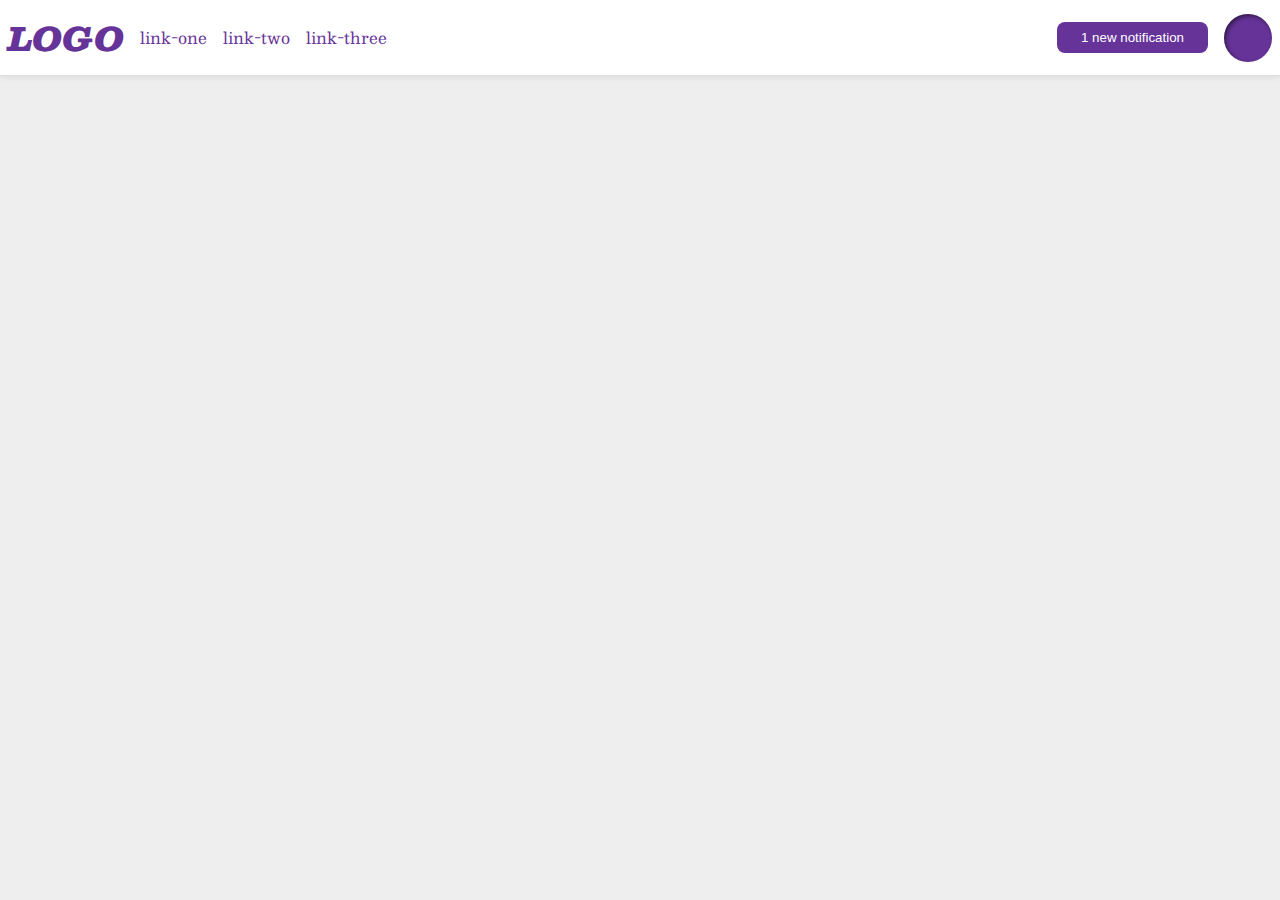
==== flex/03-flex-header-2/index.html @ ef18774e "Finaliza exercício" ====
<!DOCTYPE html>
<html lang="en">
  <head>
    <meta charset="UTF-8">
    <meta http-equiv="X-UA-Compatible" content="IE=edge">
    <meta name="viewport" content="width=device-width, initial-scale=1.0">
    <title>Flex Header 2</title>
    <link rel="stylesheet" href="style.css">
  </head>
  <body>
    <div class="header">
      <div class="logo">
        LOGO
      </div>
      <ul class="links">
        <li><a href="google.com">link-one</a></li>
        <li><a href="google.com">link-two</a></li>
        <li><a href="google.com">link-three</a></li>
      </ul>
      <div class="right-side">
        <button class="notifications">
          1 new notification
        </button>
        <div class="profile-image"></div>
      </div>
    </div>
  </body>
</html>
---- flex/03-flex-header-2/style.css ----
/* this is some magical font-importing.  
you'll learn about it later. */
@import url('https://fonts.googleapis.com/css2?family=Besley:ital,wght@0,400;1,900&display=swap');

body {
  margin: 0;
  background: #eee;
  font-family: Besley, serif;
}

.header {
  background: white;
  border-bottom: 1px solid #ddd;
  box-shadow: 0 0 8px rgba(0,0,0,.1);
}

.profile-image {
  background: rebeccapurple;
  box-shadow: inset 2px 2px 4px rgba(0,0,0,.5);
  border-radius: 50%;
  width: 48px;
  height:  48px;
}

.logo {
  color: rebeccapurple;
  font-size: 32px;
  font-weight: 900;
  font-style: italic;
}

button {
  border: none;
  border-radius: 8px;
  background: rebeccapurple;
  color: white;
  padding: 8px 24px;
}

a {
  /* this removes the line under our links */
  text-decoration: none;
  color: rebeccapurple;
}

ul {
  list-style-type: none;
}


/* My Solution */

.header {
  padding: 8px;
  display: flex;
  align-items: center;
  justify-content: space-between;
  gap: 16px;
}

ul {
  padding: 0;
  display: flex;
  gap: 16px;
  margin-right: auto;
}

.right-side {
  display: flex;
  align-items: center;
  gap: 16px;
}
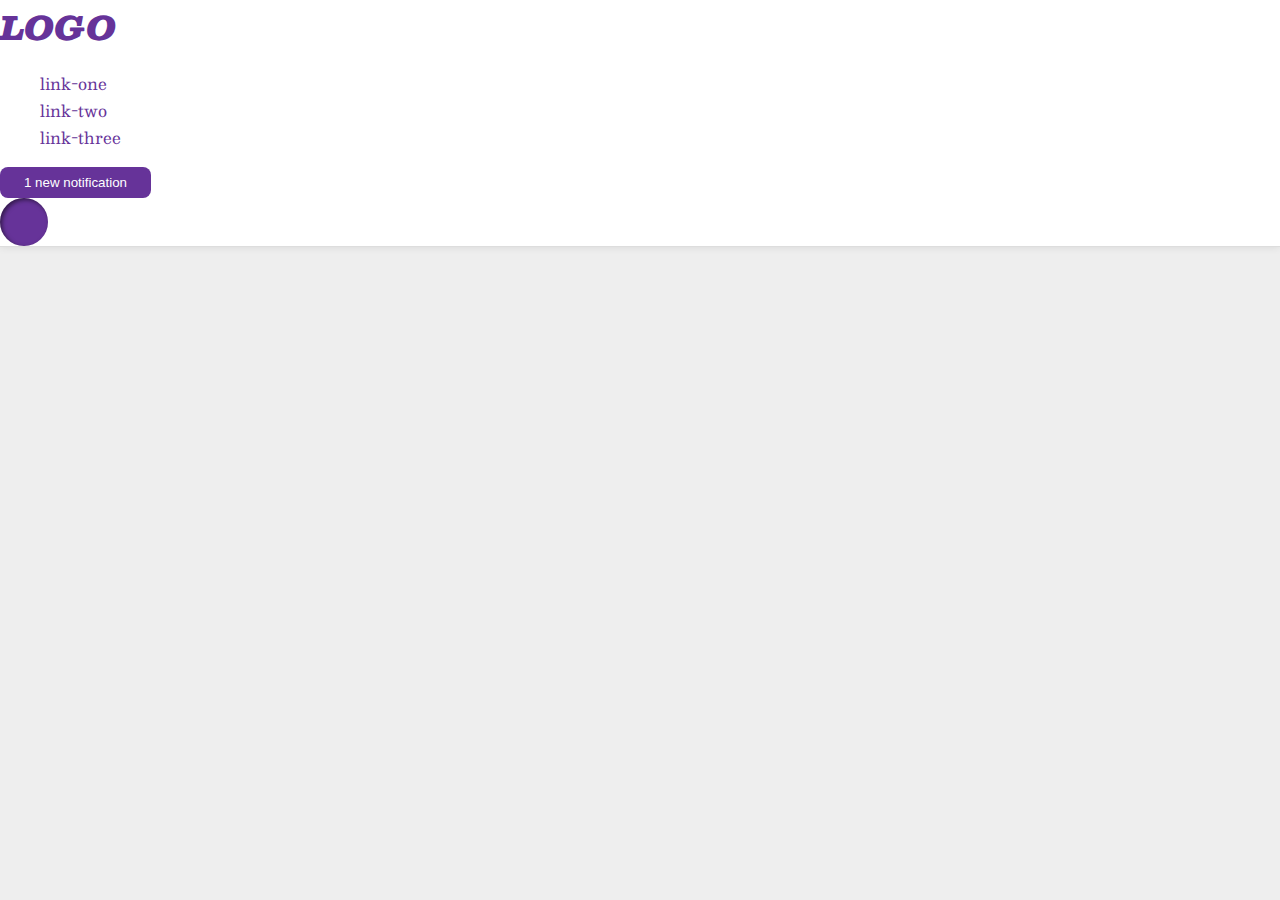
==== commit 9a9210fb: "Recupera exercícios" ====
--- a/flex/03-flex-header-2/index.html
+++ b/flex/03-flex-header-2/index.html
@@ -17,12 +17,10 @@
         <li><a href="google.com">link-two</a></li>
         <li><a href="google.com">link-three</a></li>
       </ul>
-      <div class="right-side">
-        <button class="notifications">
-          1 new notification
-        </button>
-        <div class="profile-image"></div>
-      </div>
+      <button class="notifications">
+        1 new notification
+      </button>
+      <div class="profile-image"></div>
     </div>
   </body>
 </html>--- a/flex/03-flex-header-2/style.css
+++ b/flex/03-flex-header-2/style.css
@@ -46,27 +46,3 @@
 ul {
   list-style-type: none;
 }
-
-
-/* My Solution */
-
-.header {
-  padding: 8px;
-  display: flex;
-  align-items: center;
-  justify-content: space-between;
-  gap: 16px;
-}
-
-ul {
-  padding: 0;
-  display: flex;
-  gap: 16px;
-  margin-right: auto;
-}
-
-.right-side {
-  display: flex;
-  align-items: center;
-  gap: 16px;
-}
